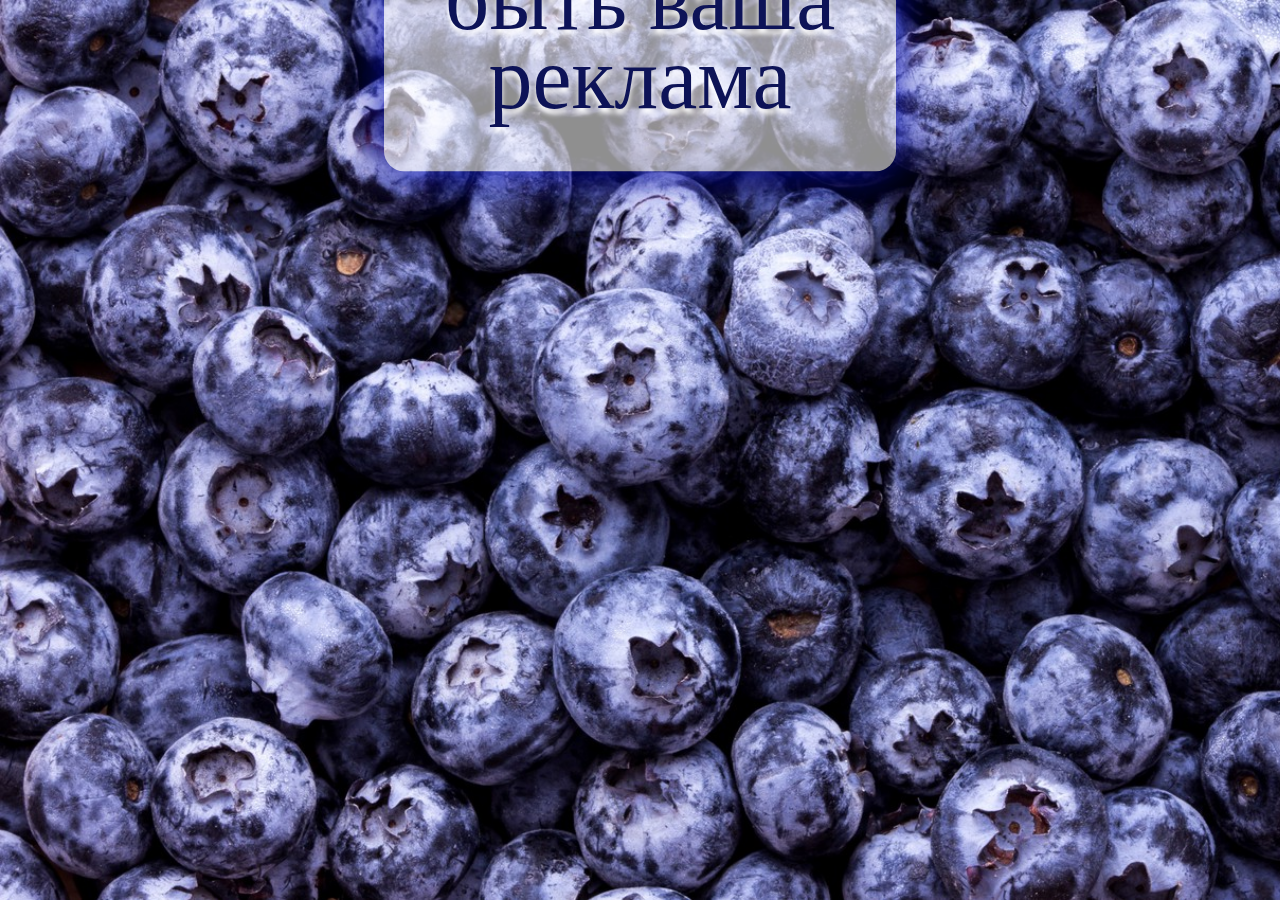
==== ad.html @ d34c1c60 "Add files via upload" ====
<!DOCTYPE html>
<html lang="ru">
<head>
    <meta charset="UTF-8">
    <meta http-equiv="X-UA-Compatible" content="IE=edge">
    <meta name="viewport" content="width=device-width, initial-scale=1.0">
    <link rel="stylesheet" href="./css/main.css">
    <title>Реклама</title>
</head>
<body class="body">
    <div class="box">
        <div class="block">
            <h1 class="ad">Тут могла быть ваша реклама</h1>
        </div>
    </div>
</body>
</html>
---- css/main.css ----
/*Обнуление*/
* {
    padding: 0;
    margin: 0;
    border: 0;
}

*,
*:before,
*:after {
    -moz-box-sizing: border-box;
    -webkit-box-sizing: border-box;
    box-sizing: border-box;
}

:focus,
:active {
    outline: none;
}

a:focus,
a:active {
    outline: none;
}

nav,
footer,
header,
aside {
    display: block;
}

html,
body {
    min-height: 100%;
    width: 100%;
    font-size: 100%;
    line-height: 1;
    font-size: 14px;
    -ms-text-size-adjust: 100%;
    -moz-text-size-adjust: 100%;
    -webkit-text-size-adjust: 100%;
}

input,
button,
textarea {
    font-family: inherit;
}

input::-ms-clear {
    display: none;
}

button {
    cursor: pointer;
}

button::-moz-focus-inner {
    padding: 0;
    border: 0;
}

a,
a:visited {
    text-decoration: none;
}

a:hover {
    text-decoration: none;
}

ul li {
    list-style: none;
}

img {
    vertical-align: top;
}

h1,
h2,
h3,
h4,
h5,
h6 {
    font-size: inherit;
    font-weight: 400;
}

/*--------------------*/

body {
    background: #131313;
    font-family: 'Russo One', sans-serif;
    font-weight: 400;
    --hight: 0px;
    font-size: 10px;
    padding-bottom: 80px;
    min-height: 100%;
}
@media (max-width: 1216px){
    body{
        font-size: 0.9vw;
    }
}
.body{
    background-image: url(../img/chernika.jpg);
    background-repeat: no-repeat;
    background-size: cover;
    background-attachment: fixed;
}
.box{
    width: 100%;
    height: 100%;
    background: #00000098;
    position: relative;
}
.block{
    position: absolute;
    background: #ffffff8f;
    border-radius: 20px;
    width: 40vw;
    top: 50%;
    left: 50%;
    transform: translate(-50%, -50%);
    padding: 32px;
    box-shadow: 0 0 50px #040daa;

}
.ad{
    font-family: 'Neucha', cursive;
    font-size: 8.8em;
    line-height:90.91%;
    text-align: center;
    color: #0d1357;
}
h1 {
    font-size: 4.8em;
    line-height:120.83%;
    text-align: center;
    color: #131313;
    text-shadow: 0px 5px 5px #FFFFFF;
    margin: 20px auto;
}

.container {
    max-width: 1216px;
    padding: 16px 0;
    margin: 0 auto;
}

.track1 {
    height: var(--hight);
    background: #929292;
    position: relative;
}

.vertical {
    background: #FFFFFF;
    width: 0.42%;
    height: 87%;
    position: absolute;
    left: 15.2%;
}

.horizontal {
    background: #FFFFFF;
    width: 100%;
    height: 6.67%;
    position: absolute;
    bottom: 6.67%;
}

.finish {
    background-image: url(../img/finish.svg);
    width: 4.22%;
    height: 100%;
    right: 0;
    position: absolute;
}

.one {
    width: 0.84%;
    height: 13.33%;
    position: absolute;
    top: 2.67%;
    left: 0.34%;
}

.track1 .avto {
    width: 16%;
    height: 67%;
    position: absolute;
    top: 10%;
}

.track2 {
    height: var(--hight);
    background: #929292;
    position: relative;
}

.horizontal2 {
    background: #FFFFFF;
    width: 100%;
    height: 6.67%;
    position: absolute;
    top: 6.67%;
}

.vertical2 {
    background: #FFFFFF;
    width: 0.42%;
    height: 87%;
    position: absolute;
    left: 15.2%;
    bottom: 0;
}

.track2 .avto {
    position: absolute;
    bottom: 10%;
    width: 16%;
    height: 67%;
}

.two {
    position: absolute;
    bottom: 2.67%;
    left: 0.34%;
    width: 1.27%;
    height: 13.33%;
}
.main{
    display: flex;
    align-items: stretch;
    gap: 22px;
}

.control {
    max-width: 426px;
    border: 2px solid #000000;
    padding: 16px;
    box-shadow: 0px 0px 4px rgba(255, 255, 255, 0.44);
}
.history{
    box-shadow: 0px 0px 4px rgba(255, 255, 255, 0.44);
    flex-grow: 1;
    margin-top: 48px;
    padding: 16px 16px 16px 56px;
    overflow: auto;
}
.history li{
    color: #FFFFFF;
    font-size: 2em;
    margin-bottom: 1em;
}
.contol__increase {
    color: #D81515;
    font-size: 3.2em;
    line-height: 100%;
    margin-bottom: 1em;
    display: inline-block;
    animation: blink 1s ease infinite alternate-reverse; 
    transform-origin: left center;
    text-shadow: 0 2px 2px rgba(255, 255, 255, 0.837);
}

.contol__check {
    font-size: 3.6em;
    line-height: 120%;
    color: #FFFFFF;
    text-shadow: 0px 4px 4px rgba(255, 255, 255, 0.41);
    margin-bottom: 1em;
}

#check {
    font-size: 1em;
    line-height: 120%;
    color: #ce1c1c;
    text-shadow: 0px 4px 4px rgba(255, 255, 255, 0.41);
}

.contol__bet {
    font-size: 3.6em;
    line-height: 120%;
    color: #FFFFFF;
    text-shadow: 0px 4px 4px rgba(255, 255, 255, 0.41);
    margin-bottom: 1em;
}

#bet {
    font-size: 1em;
    line-height: 120%;
    color: #ce1c1c;
    text-shadow: 0px 4px 4px rgba(255, 255, 255, 0.41);
}

#plusBet {
    background: #FFFFFF;
    box-shadow: 0px 5px 7px rgba(255, 255, 255, 0.63);
    font-size: 3.6em;
    line-height: 120%;
    color: #000000;
    text-shadow: 0px 4px 4px #D81515;
    padding: 7px 55px;
}

#minusBet {
    font-size: 3.6em;
    line-height: 120%;
    color: #FFFFFF;
    text-shadow: 0px 4px 4px #D81515;
    background: #131313;
    box-shadow: 0px 5px 7px rgba(255, 255, 255, 0.63);
    padding: 7px 55px;
}
#allBet{
    grid-column: 1/3;
    background: #D81515;
    box-shadow: 0px 5px 7px rgba(255, 255, 255, 0.63);
    font-size: 3.6em;
    line-height: 120%;
    color: #FFFFFF;
    text-shadow: 0px 4px 4px #1B1616;
    padding: 8px;
}
.contol__winner{
    font-size: 3.6em;
    line-height: 120%;
    color: #FFFFFF;
    text-shadow: 0px 4px 4px rgba(255, 255, 255, 0.41);
    margin: 1em 0 1em 0;
}
.control__buttons {
    display: grid;
    grid-template-columns: repeat(2,1fr);
    grid-template-rows: repeat(2, 1fr);
    gap: 16px;
}
.control__buttons2{
    display: grid;
    grid-template-columns: repeat(2,1fr);
    grid-template-rows: repeat(2, 1fr);
    gap: 16px;
}
#winnerOne,
#winnerTwo {
    font-size: 3.6em;
    line-height: 120%;
    color: #FFFFFF;
    text-shadow: 0px 4px 4px #1B1616;
    background: #929292;
    box-shadow: 0px 5px 7px rgba(255, 255, 255, 0.63);
    padding: 7px 8px;
    transition: 0.3s;
}

#start {
    background: #D81515;
    box-shadow: 0px 5px 7px rgba(255, 255, 255, 0.63);
    font-size: 3.6em;
    line-height: 120%;
    color: #FFFFFF;
    text-shadow: 0px 4px 4px #1B1616;
    padding: 8px;
    grid-column: 1/3;
}
.animation_none{
    animation: none;
    pointer-events: none;
    opacity: 0.5;
}
.none{
    pointer-events: none;
    opacity: 0.5;
}
.active{
    transform: scale(110%);
    box-shadow: 0px 0px 16px rgb(255, 50, 50) !important; 
}
.green{
    color: #509e11;
}
.red{
    color: #D81515;
}
footer{
    background: #929292aa;
    padding: 8px 0;
    position: fixed;
    bottom: 0;
    width: 100%;
}
footer .container>p{
    font-size: 1.8em;
    color: #ffffff;
    text-align: center;
    margin-bottom: 8px;
}
@keyframes blink{
    0%{
        transform: scale(100%);
        color: #D81515;
    }
    100%{
        transform: scale(140%);
        color: #fcff32;
    }
}
@media (max-width: 768px){
    .main{
        flex-direction: column;
        align-items: center;
    }
    .history{
        width: 100%;
        max-width: 426px;
    }
}
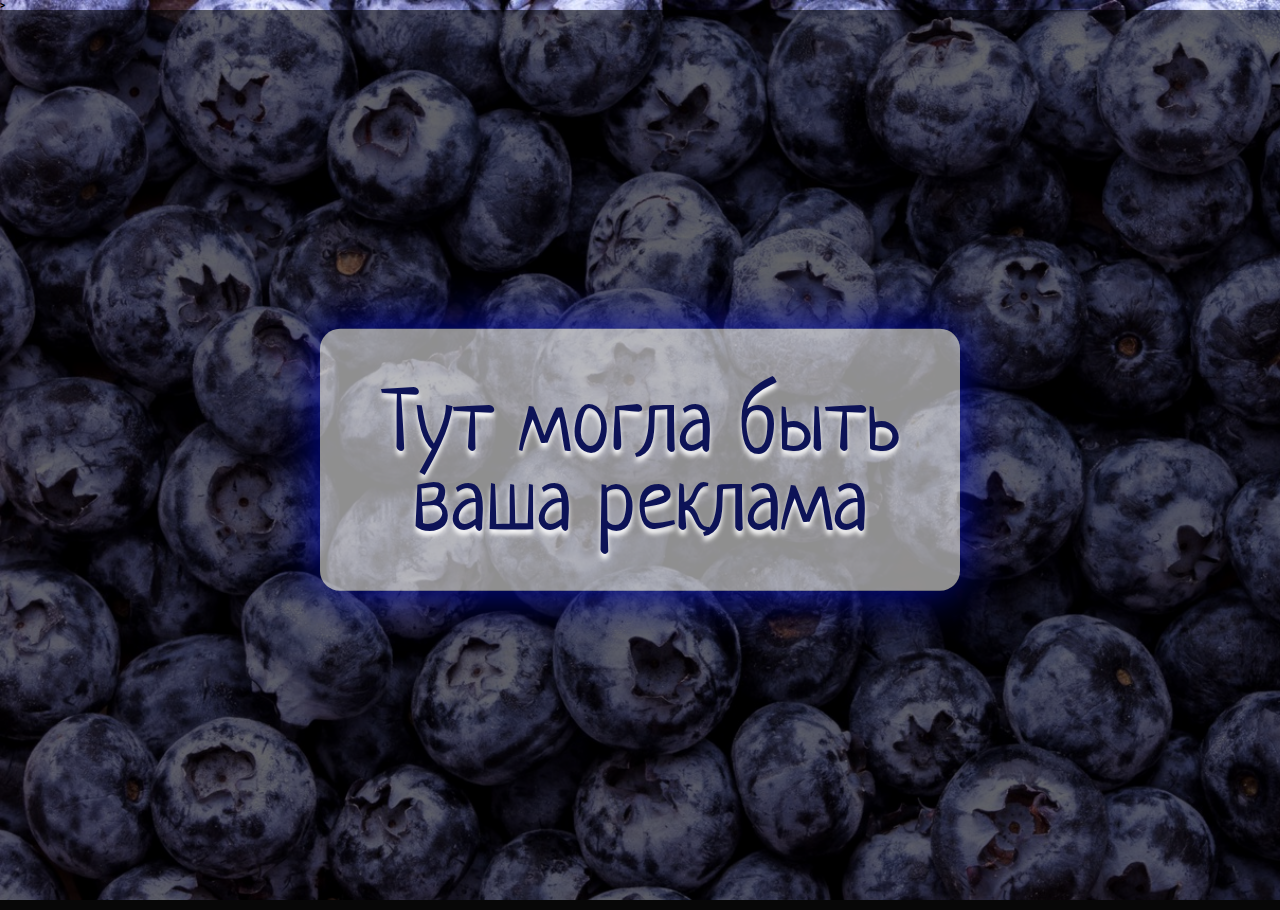
==== commit fe4421de: "Add files via upload" ====
--- a/ad.html
+++ b/ad.html
@@ -4,6 +4,9 @@
     <meta charset="UTF-8">
     <meta http-equiv="X-UA-Compatible" content="IE=edge">
     <meta name="viewport" content="width=device-width, initial-scale=1.0">
+    <link rel="preconnect" href="https://fonts.googleapis.com">
+    <link rel="preconnect" href="https://fonts.gstatic.com" crossorigin>>
+    <link href="https://fonts.googleapis.com/css2?family=Neucha&family=Russo+One&display=swap" rel="stylesheet">
     <link rel="stylesheet" href="./css/main.css">
     <title>Реклама</title>
 </head>
--- a/css/main.css
+++ b/css/main.css
@@ -109,18 +109,19 @@
     background-repeat: no-repeat;
     background-size: cover;
     background-attachment: fixed;
+    height: 100vh;
 }
 .box{
     width: 100%;
     height: 100%;
     background: #00000098;
     position: relative;
+    height: 100vh;
 }
 .block{
     position: absolute;
     background: #ffffff8f;
     border-radius: 20px;
-    width: 40vw;
     top: 50%;
     left: 50%;
     transform: translate(-50%, -50%);
@@ -132,7 +133,6 @@
     font-family: 'Neucha', cursive;
     font-size: 8.8em;
     line-height:90.91%;
-    text-align: center;
     color: #0d1357;
 }
 h1 {
@@ -243,6 +243,7 @@
     border: 2px solid #000000;
     padding: 16px;
     box-shadow: 0px 0px 4px rgba(255, 255, 255, 0.44);
+    margin-top: 48px;
 }
 .history{
     box-shadow: 0px 0px 4px rgba(255, 255, 255, 0.44);
